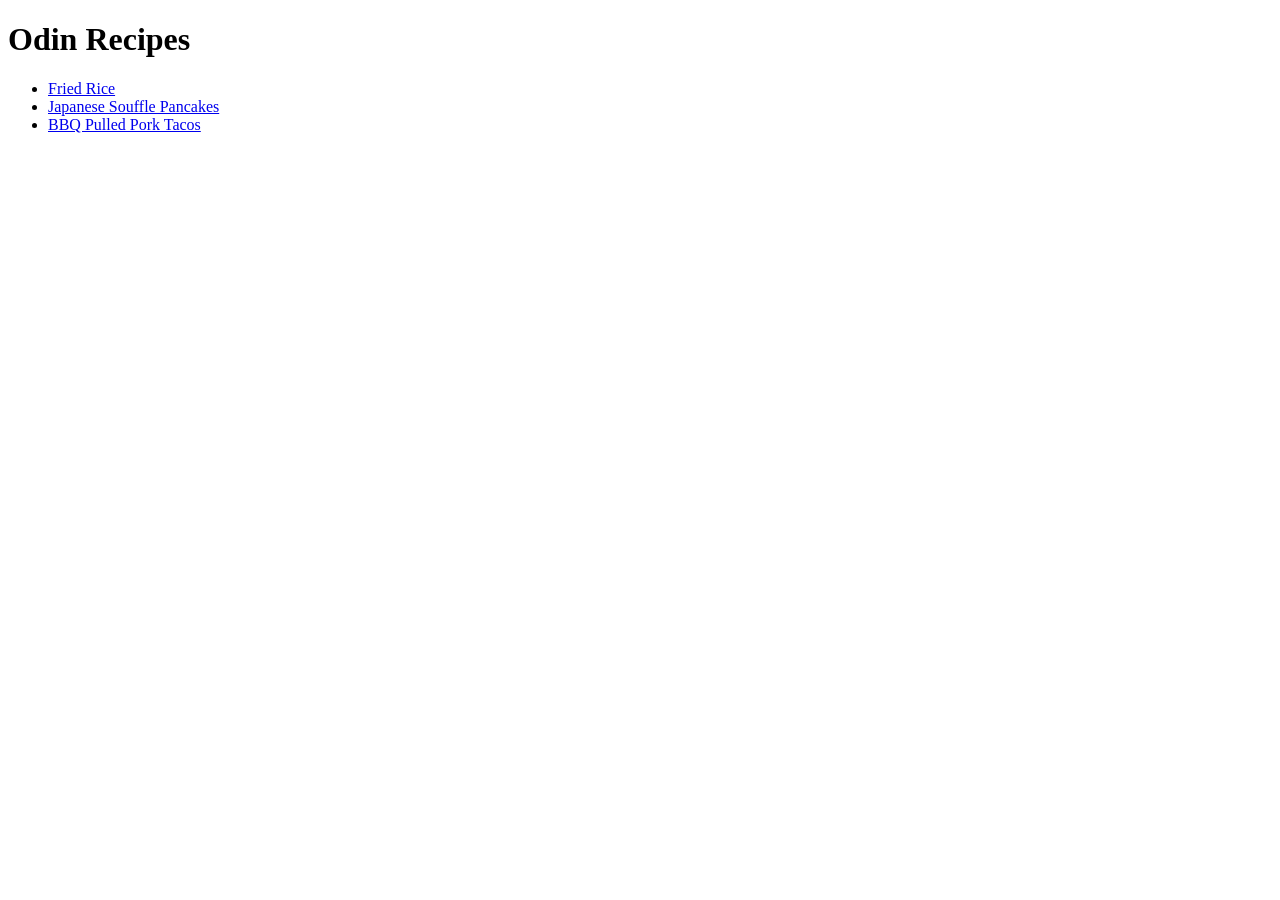
==== index.html @ 7e7756e7 "Add home page and three pages with text and images Made home page, added three different pages with " ====
<!DOCTYPE html>

<html lang="en">
    <head>
        <meta charset="UTF-8">
        <title>Odin-Recipes</title>
    </head>

    <body>
        <h1>Odin Recipes</h1>
        <p><ul>
            <li><a href="recipes/fried_rice.html">Fried Rice</a></li>
            <li><a href="recipes/japanese_souffle_pancakes.html">Japanese Souffle Pancakes</a></li>
            <li><a href="recipes/bbq_pulled_pork_tacos.html">BBQ Pulled Pork Tacos</a></li>

        </ul></p>
    </body>
</html>
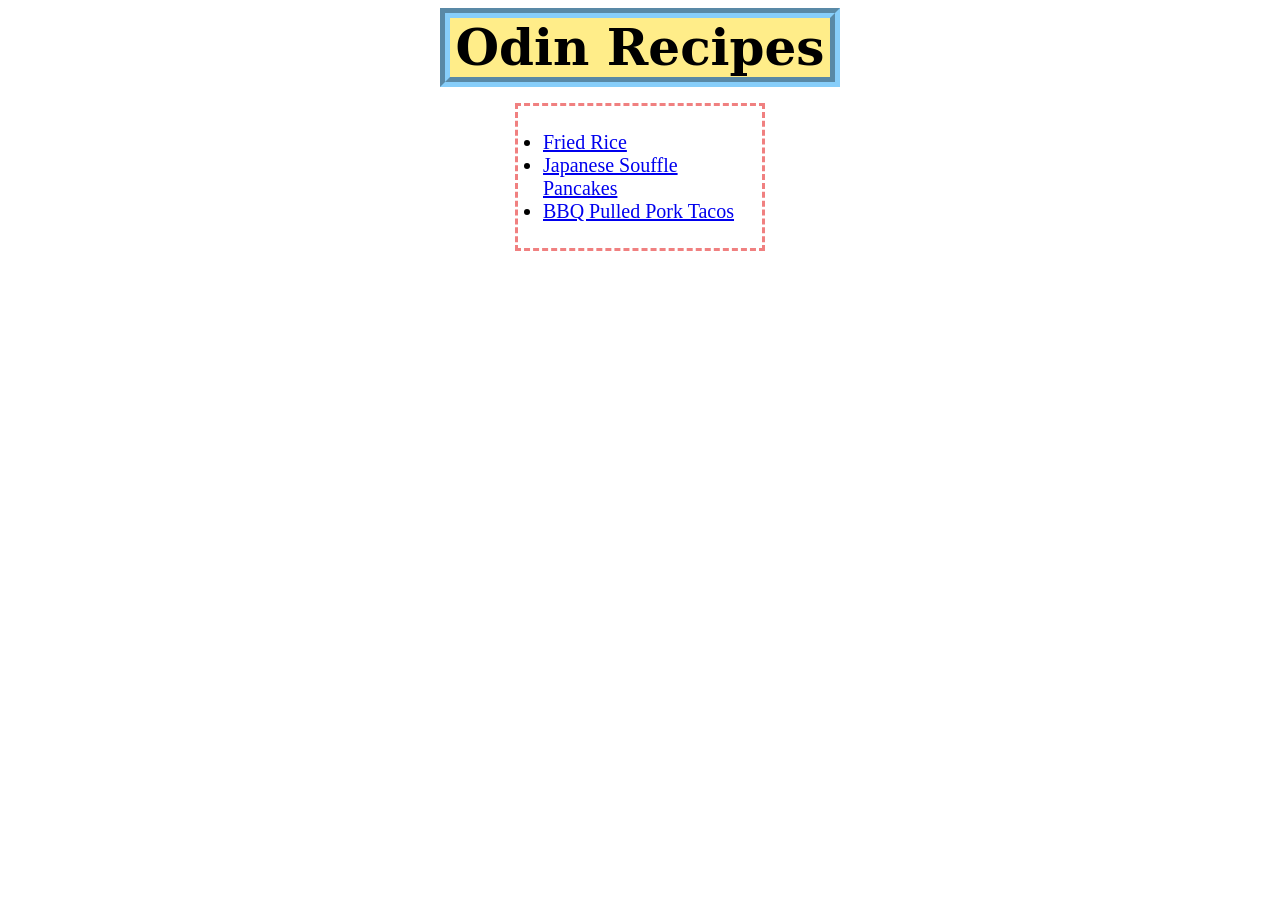
==== commit 90bd6af6: "add css stylesheet link stylesheet and add classes in html files" ====
--- a/index.html
+++ b/index.html
@@ -4,11 +4,12 @@
     <head>
         <meta charset="UTF-8">
         <title>Odin-Recipes</title>
+        <link rel="stylesheet" href="style.css">
     </head>
 
     <body>
-        <h1>Odin Recipes</h1>
-        <p><ul>
+        <h1 class="main-title">Odin Recipes</h1>
+        <p><ul class="recipes">
             <li><a href="recipes/fried_rice.html">Fried Rice</a></li>
             <li><a href="recipes/japanese_souffle_pancakes.html">Japanese Souffle Pancakes</a></li>
             <li><a href="recipes/bbq_pulled_pork_tacos.html">BBQ Pulled Pork Tacos</a></li>
--- a/style.css
+++ b/style.css
@@ -0,0 +1,85 @@
+*,
+*::before,
+*::after {
+    box-sizing: border-box;
+}
+
+/*Home Page*/
+.main-title {
+    width: 400px;
+    margin: auto;
+    background-color: rgb(255, 237, 137);
+    border: 10px;
+    border-style: groove;
+    border-color: lightskyblue;
+    text-align: center;
+    font-family: "Serif", sans-serif; 
+    font-size: 50px;
+}
+
+.recipes {
+    display: block;
+    width: 250px;
+    margin: auto;
+    padding: 25px;
+    border: 3px;
+    border-style: dashed;
+    border-color: lightcoral;
+    font-family: "Times New Roman", sans-serif;
+    font-size: 20px;
+}
+
+/*Recipe Pages*/
+
+.home-link {
+    font-size: 40px;
+    padding: 5px;
+    border: 6px;
+    border-style: dotted;
+    border-color: lightskyblue;
+    background-color: aliceblue;
+}
+
+.picture {
+    display: block;
+    margin: auto;
+    border: 20px;
+    border-style: groove;
+    border-color: aquamarine;
+}
+
+.desc-head {
+    margin: 20px 50px;
+    font-size: 50px;
+}
+
+.desc {
+    width: 1200px;
+    margin: 20px 50px;
+    font-size: 25px;
+}
+
+
+.ingreds-head {
+    margin: 20px 50px;
+    font-size: 50px;
+
+}
+
+.ingreds {
+    margin: 20px 50px;
+    font-size: 25px;
+
+}
+
+.step-head {
+    margin: 20px 50px;
+    font-size: 50px;
+
+}
+
+.steps {
+    width: 1500px;
+    font-size: 25px;
+    margin: 20px 50px;
+}
